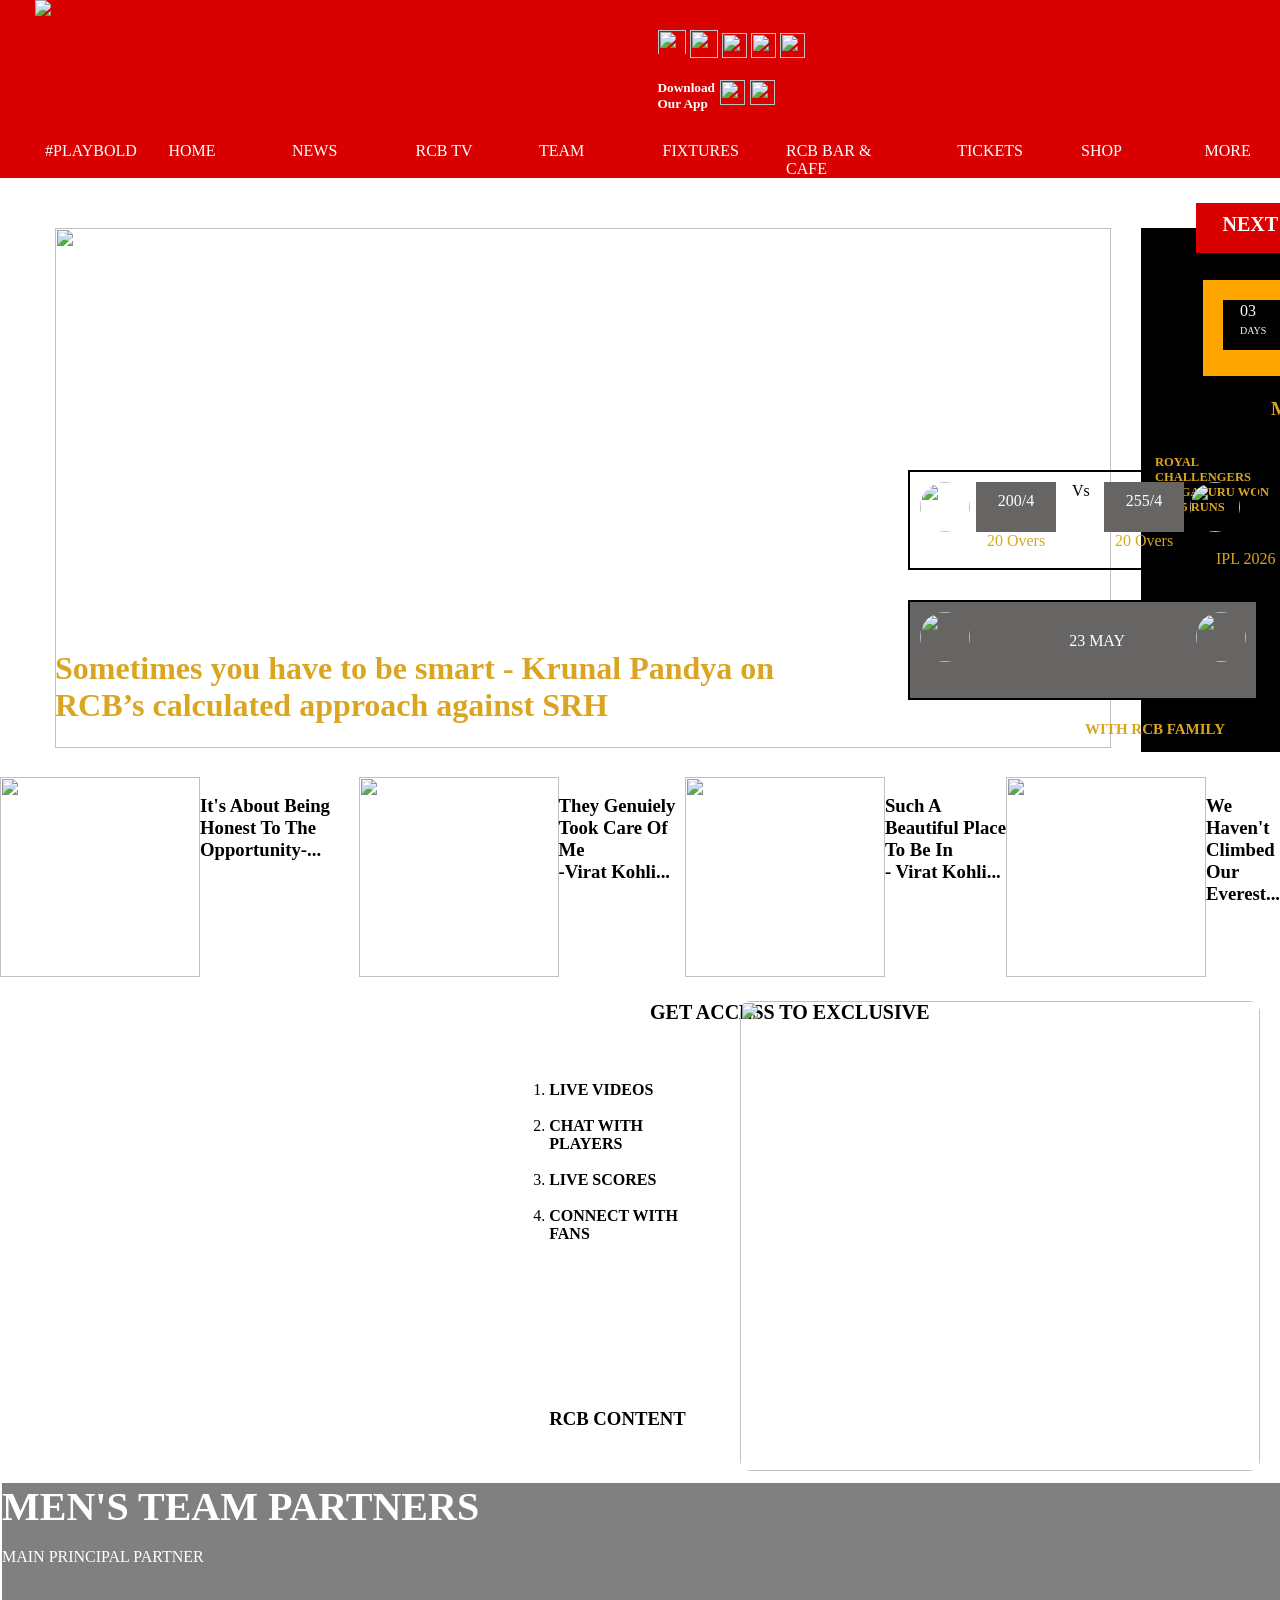
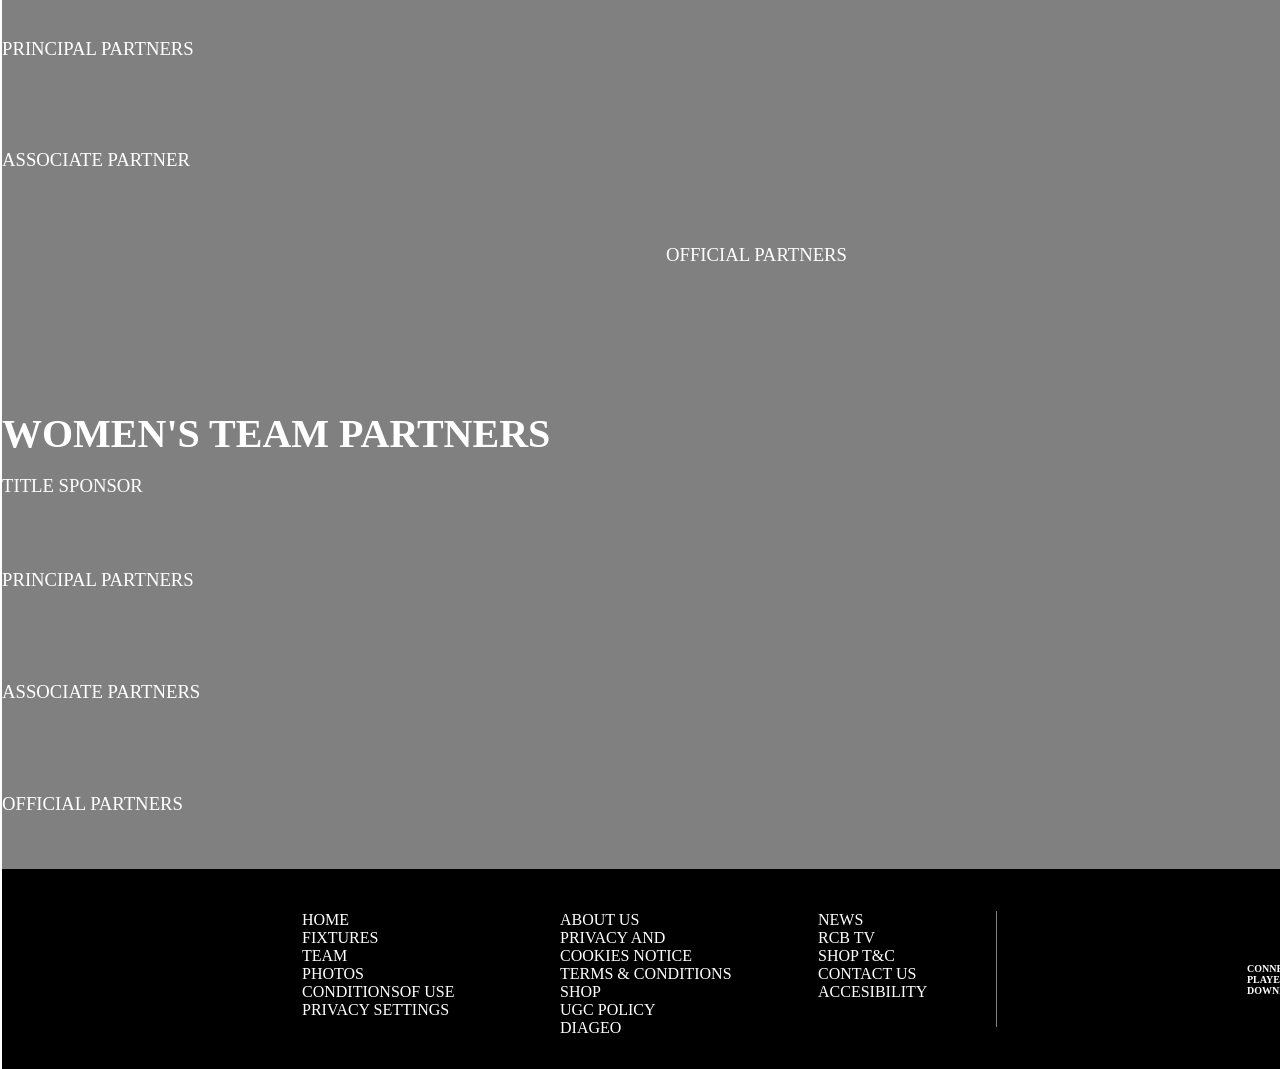
==== index.html @ a69d7553 "Rename RCB_landing_page.html to index.html" ====
<!DOCTYPE html>
<html lang="en">
<head>
    <meta charset="UTF-8">
    <meta name="viewport" content="width=device-width, initial-scale=1.0">
    <title>Document</title>
    <link rel="stylesheet" href="./styling.css">
</head>
<body>
<div id="Parent-Navbar">
        <div id="Topnavbar">
            <div style="flex:1;padding-left:35px;">
                 <img src="https://www.royalchallengers.com/themes/custom/rcbbase/images/rcb-logo-new.png">
                 <h1 id="name">Sometimes you have to be smart - Krunal Pandya on RCB’s calculated approach against SRH</h1>
            </div>
            <div style="justify-items: right; flex:1; padding: 30px;" id="apps">
                <div id="top">
                    <img src="./bag28.svg" alt="" style="height:28px;width:28px; padding-bottom:4px;" >
                    <img src="./facebook.svg" alt="" style="height:28px;width:28px;">
                    <img src="./new-twitter-ellipse.svg" alt=""class=cls>
                    <img src="./instagram-svgrepo-com.svg" alt=""class=cls>
                    <img src="./youtube.svg"alt="" class="cls">
                </div>
                <br>
                <div id="bottom">
                    <h5 >Download <br>Our App</h5>
                    <img src="./Playstore.svg" alt="" class="cls">
                    <img src="./apple.svg" alt="" class="cls">
                </div>
            </div>
        </div>
        <div id="Bottomnavbar">
            <ul>
                <li>#PLAYBOLD</li>
                <li>HOME</li>
                <li>NEWS</li>
                <li>RCB TV</li>
                <li>TEAM</li>
                <li>FIXTURES</li>
                <li>RCB BAR & CAFE</li>
                <li>&emsp;&emsp;&emsp;TICKETS</li>
                <li>&emsp;&emsp;&emsp;SHOP</li>
                <li>&emsp;&emsp;&emsp;MORE</li>
            </ul>
        </div>
</div>
   <div id="image" style="display:flex; gap:30px;">
        <div div="img" style="flex:1;">
            <img src="https://www.royalchallengers.com/PRRCB01/public/styles/1374_771_landscape/public/2026-05/kp1.jpg?itok=CyhRh3Ba" alt="" height="520px" width="1056px" >
        </div>

        <div id="img1" style="flex:1;background-color:black;" >
           <div id="title">
                <h5>NEXT RCB GAME IN</h5>
            </div>

            <div id="seiko">
                <div id="time" style="display:flex">
                   <div class="stamp" style="flex:1;">
                            <span style="color:white;">03</span>
                            <br>
                            <span class="mention">DAYS</span>
                        </div>
                        <div class="stamp" style="padding-top: 5px; color:white;">:
                        </div>
                        <div class="stamp"style="flex:1;">
                             <span style="color:white;">02</span>
                            <br>
                            <span class="mention">HRS</span>
                        </div>
                            <div class="stamp" style="padding-top: 5px; color:white;">:</div>
                        <div class="stamp" style="flex:1;">
                            <span style="color:white;">33</span>
                            <br>
                            <span class="mention" >MINS</span>
                        </div>
                       <div class="stamp" style="padding-top: 5px; color:white;">:</div>
                        <div class="stamp" style="flex:1;">
                            <span style="color:white;">23</span>
                            <br>
                            <span class="mention">SECS</span>
                        </div>
                    </div>
                        <h5 style="text-align: center; font-size:25px;">SEIKO</h5>
                    </div>
                <div id="match1">
                    <h3 id="date">MAY 22-2026</h3>
                    <h5 id="matchday">ROYAL CHALLENGERS BENGALURU WON BY 55 RUNS</h5>

                <div id="match2" style="display:flex; gap:6px;">
                    <div style="flex:1;" >
                        <img src="https://logodix.com/logo/2064597.jpg" alt="" id="srh">
                    </div>
                    <div style="flex:1;">
                    <div class="scorecard" style="text-align: center;padding:10px; color: white;">
                        200/4
                    </div>
                    <div style="text-align:center; color:goldenrod;">20 Overs</div>
                    </div>
                    
                    <div style="flex:1;" id="vs">
                        Vs
                    </div>
                      <div style="flex:1;">
                    <div class="scorecard" style="text-align: center;padding:10px; color:white;">
                        255/4
                    </div>
                    <div style="text-align:center; color:goldenrod;">20 Overs</div>
                    </div>

                    <div style="flex:1;">
                    <img src="https://images.seeklogo.com/logo-png/53/1/rcb-logo-png_seeklogo-531612.png" alt="" id="rcb">

                    </div>
                    
                    <div id="matchstay">
                </div>
            </div>
        </div>
        <div id="ipl" style="color:goldenrod;">IPL 2026 &emsp;&emsp;&emsp;&emsp;<span>SCORE CARD</span></div>
        <div id="nextgame" style="display:flex; background-color:  rgb(103, 100, 100);">
            <div style="flex:4;">
               <img src="https://www.lucknowsupergiants.in/static-assets/images/default-social-share.jpeg?v=1.11" alt="" id="lsg">
            </div>
            <div style="text-align:center;padding-right:55px;padding-top:20px; color:white;">
               23 MAY
            </div>
            &emsp;
            <div style="flex:1;">
               <img src="https://www.sportsyaari.com/images/team/logo/PBKS-logo.png" alt="" id="pbks">
            </div>
            <h1 style="font-size:15px; color:white;" >STAY CONNECTED <span style="color:goldenrod;">WITH RCB FAMILY</span>
        </div>
    <div>
</div>
</div>
</div>
<div id="cards">
    <div id="toporder" >
        <div style="display:flex;" id="stmt">
            <br>
            <div style="flex:1;">
                <img src="https://img.ipl.com/upload/20251224/67676d448604a04a659a1a501d703faf.jpg" alt="" height="200px" width="200px">
            </div>
            <div style="flex:1;">
                <br>
                <h3>It's About Being Honest To The Opportunity-...&emsp;&emsp;</h3>
                
            </div>
            <div style="display:flex;" >
                <div style="flex:1;">
                <img src="https://cricxtasy.com/wp-content/uploads/2024/10/Virat-Kohli-RCB-Captain-IPL-2025.jpg" alt="" height="200px" width="200px">
            </div>
            <div style="flex:1;">
                <br>
                <h3>They Genuiely Took Care Of Me <br> -Virat Kohli...</h3>
            </div>
            </div>
            
            <div style="display: flex;">
            <div style="flex:1;">
            
                <img src="https://d16f573ilcot6q.cloudfront.net/wp-content/uploads/2024/05/virat-kohli-5.jpg" alt="" height="200px" width="200px">
            </div>
            <div style="flex:1;">
                <br>
                <h3>Such A Beautiful Place To Be In <br>- Virat Kohli...</h3>
                
            </div>
            </div>

            <div style="display: flex;">
                <div style="flex: 1;">
                    <img src="https://im.indiatimes.in/content/2025/Jun/viratkohli_1749003782_3647230533045391927_2094200507_683fbd3ca342d.jpg?w=1200&h=900&cc=1&webp=1&q=75" alt="" height="200px" width="200px">
                </div>
                <div style="flex:1;">
                    <br>
                    <h3>We Haven't Climbed <br>Our Everest...</h3>

                </div>
            </div>
            

        
    </div>
    <div id="content" style="display:flex;">
        <h6 style="text-align: center;font-size:20px;">GET ACCESS TO EXCLUSIVE</h6>
        <div style="flex:0.4;">
            <img src="https://www.royalchallengers.com/PRRCB01/public/2025-03/stay-connected.png" alt="" height="475px">
        </div>
        <div style="height: 200px;width: 200px;">
            <div style="flex:1;padding:20px;padding-top:50px; margin-top:30px;" >
                <ol>
                    <li><b>LIVE VIDEOS</b></li>&emsp;
                    <li><b>CHAT WITH PLAYERS</b></li>&emsp;
                    <li><b>LIVE SCORES</b></li> </li>&emsp;
                    <li><b>CONNECT WITH FANS</b></li>&emsp;
                </ol>&emsp;
                <h3 style="position:absolute;bottom:-530px;">RCB CONTENT</h3>&emsp;
                <img src="https://uniquesamay.com/wp-content/uploads/2022/07/get-it-on-google-play-google-play-badge-png-logos-23-removebg-preview-1.png" alt="" height="50px" style="position:absolute;bottom:-610px;left:500px;">
                <img src="https://storage.googleapis.com/wzukusers/user-34724059/images/5c76282fc8c09yLRjfwj/iu.gif" alt="" height="100px" style="position:absolute;bottom:-630px;right:650px;">

            </div>

        </div>
        <img src="https://static.asianetnews.com/images/w-1280,h-720,croprect-2x0x1596x898,imgid-01jwvmmj937wg824jxt7dmj4v0,imgname-hh-1748979304739.jpg" alt="" height="470px" width="520px" style="position: absolute;right:20px; border-radius:10px;"  >
    </div>

    <div style="background-color:grey; height:1000px; width:1513px;border:2px solid; justify-items:center; color: white;" >
        <h3 style="font-size:40px;">MEN'S TEAM PARTNERS</h3>&emsp;
        <h4 style="font-weight: lighter;">MAIN PRINCIPAL PARTNER</h4>&emsp;
        <div>
        <img src="./1NOTHING_0.png" alt="" height="25px"><br><br>
        </div>&emsp;
        <h3 style="font-weight: lighter;">PRINCIPAL PARTNERS</h3><br>
        <div style="display:flex; gap:25px;padding-top:15px;">
        <div style="flex:1">
        <img src="https://www.royalchallengers.com/PRRCB01/public/2026-03/2SUN%20PHARMA%20%281%29.png" alt="" height="100px">
        </div>
        <div style="flex:1;padding-top:20px;" >
            <img src="https://www.royalchallengers.com/PRRCB01/public/2026-03/3BKT.png" alt="" height="65px">
        </div>
        <div style="flex:1; padding-top:10px;">
            <img src="https://www.royalchallengers.com/PRRCB01/public/2021-04/JioDot_RGB_RED.png" alt="" height="70pxpx">
        </div>
    </div>
    <br>
    <h3 style="font-weight: lighter;"> ASSOCIATE PARTNER</h3>
    <div style="display: flex; gap: 25px; padding-top: 30px;" >
        <div style="display: flex;">
            <div style="flex:1">
            <img src="https://www.royalchallengers.com/PRRCB01/public/2021-04/PUMA.png" alt="" height="70px">
            </div>
        </div>
        <div>
            <div style="flex:1">
            <img src="https://www.royalchallengers.com/PRRCB01/public/2024-03/CONFIRMTKT.png" alt="" height="70px">
            </div>
        </div>
        <div  style="padding-top: 25px;">
            <div style="flex:1">
            <img src="https://www.royalchallengers.com/PRRCB01/public/2026-03/7ATLASSIAN.png" alt="" height="15px">
            </div>
        </div>
        <div>
            <div style="flex:1">
            <img src="https://www.royalchallengers.com/PRRCB01/public/2026-03/8EMMVEE.png" alt="" height="50px">
            </div>
        </div>
        <div>
             <div style="flex:1">
            <img src="https://www.royalchallengers.com/PRRCB01/public/2022-03/8%20-%20boat.png" alt="" height="40px">
            </div>
        </div>
        <div>
            <div style="flex:1">
            <img src="https://www.royalchallengers.com/PRRCB01/public/2026-03/10NIPPON%20PAINT.png" alt="" height="70px">
            </div>
        </div>
    </div>
    <h3 style="text-align:center;font-weight: lighter;">OFFICIAL PARTNERS</h3>
    <br>  <br>
    <div style="display:flex; gap:50px; padding-left:40px;padding-right:40px;">
        <div style="flex: 1;"><img src="https://www.royalchallengers.com/PRRCB01/public/2026-03/12BIGBASKET.png" alt="" height="50px"></div>
        <div style="flex: 1;"><img src="https://www.royalchallengers.com/PRRCB01/public/2025-03/13-ROYAL%20CHALLENGE.png" alt="" height="50px"></div>
        <div style="flex: 1;"><img src="https://www.royalchallengers.com/PRRCB01/public/2026-03/14TALLY%20PRIME.png" alt="" height="50px"></div>
        <div style="flex: 1;"><img src="https://www.royalchallengers.com/PRRCB01/public/2024-03/BISLERI_25.png" alt="" height="70px"></div>
        <div style="flex: 1;"><img src="https://www.royalchallengers.com/PRRCB01/public/2026-03/19NANDINI.png" alt="" height="50px"></div>
        <div><img src="https://www.royalchallengers.com/PRRCB01/public/2025-03/19-SEIKO.png" alt="" height="35px"></div>
        <div><img src="https://www.royalchallengers.com/PRRCB01/public/2025-03/22-WhiteGold.png" alt="" height="50px"></div>
        <div><img src="https://www.royalchallengers.com/PRRCB01/public/2025-03/11-KINGFISHER.png" alt="" height="50px" ></div>
        <div><img src="https://www.royalchallengers.com/PRRCB01/public/2023-10/ITC-masterchef-creations.png" alt="" height="50px"></div>
        <div><img src="https://www.royalchallengers.com/PRRCB01/public/2025-03/22-SCAPIA.png" alt="" height="35px"></div>
        <div><img src="https://www.royalchallengers.com/PRRCB01/public/2026-03/20CHATGPT.png" alt="" height="35px"></div>
        </div>
        <br>

    <div style="display:flex;gap:20px;padding-left:40px;padding-right:40px;">
        <div><img src="https://www.royalchallengers.com/PRRCB01/public/2026-04/Navi%20Upi.png" alt="" height="35px"></div>
        <div><img src="https://www.royalchallengers.com/PRRCB01/public/2025-03/24-OPTIMUM%20NUTRITION.png" alt="" height="35px"></div>
        <div><img src="https://www.royalchallengers.com/PRRCB01/public/2026-03/25MAGICRETE.png" alt="" height="35px"></div>
        <div><img src="https://www.royalchallengers.com/PRRCB01/public/2026-03/24KT%20MEN.png" alt="" height="50px"></div>
        <div><img src="https://www.royalchallengers.com/PRRCB01/public/2025-03/34-SPITZE.png" alt="" height="50px"></div>
        <div><img src="https://www.royalchallengers.com/PRRCB01/public/2024-03/NVY.png" alt="" height="55px"></div>
        <div><img src="https://www.royalchallengers.com/PRRCB01/public/2024-03/MANIPAL%20HOSPITALS_1.png" alt="" height="70px"></div>
        <div><img src="https://www.royalchallengers.com/PRRCB01/public/2025-03/30-KOTAK%20LIFE.png" alt="" height="35px"></div>
        <div><img src="https://www.royalchallengers.com/PRRCB01/public/2026-03/31SURF%20EXCEL.png" alt="" height="50px"></div>
        <div><img src="https://www.royalchallengers.com/PRRCB01/public/2026-03/32JANA%20BANK.png" alt="" height="50px"></div>
        <div><img src="https://www.royalchallengers.com/PRRCB01/public/2026-03/27GOEL%20TMT.png" alt="" height="50px"></div>
        <div><img src="https://www.royalchallengers.com/PRRCB01/public/2026-03/28BOLDFIT.png" alt="" height="50px"></div>
    </div>
    <br>
    <div style="display:flex;gap:80px;">
        <div style="display:flex;gap:80px;">
        <div style="flex:1;"><img src="https://www.royalchallengers.com/PRRCB01/public/2025-02/RED%20FM1.png" alt="" height="55px"></div>
        <div style="flex:1;"><img src="https://www.royalchallengers.com/PRRCB01/public/2025-02/RADIO%20CITY1.png" alt="" height="50px"></div>
        <div style="flex:1;"><img src="https://www.royalchallengers.com/PRRCB01/public/2025-02/RADIO%20ONE.png" alt="" height="50px"></div>
        </div>
    </div> 
    <br>
    <div style="background-color:grey; height:610px; width:1513px;justify-items:center; color: white;" >
    <h3 style="font-size:40px;">WOMEN'S TEAM PARTNERS</h3>&emsp;
    <h3 style="font-weight:lighter;">TITLE SPONSOR</h3>
    <br><br>
    <div style="display:flex;">
        <div><img src="https://www.royalchallengers.com/PRRCB01/public/2023-03/KAJARIA.png" alt="" height="50px"></div>
    </div>
    <br>
    <h3 style="font-weight:lighter;">PRINCIPAL PARTNERS</h3>
    <br><br>
    <div style="display:flex;gap:80px">
    <div><img src="https://www.royalchallengers.com/PRRCB01/public/2025-12/-_KALYAN%20JEWELLERS.png" alt="" height="50px"></div>
    <div><img src="https://www.royalchallengers.com/PRRCB01/public/2025-12/-_GREW%20SOLAR.png" alt="" height=50px"></div>
    </div>
    <br></br>
    <h3 style="font-weight:lighter;">ASSOCIATE PARTNERS</h3>
    <br><br>
    <div style="display:flex;gap:80px">
        <div><img src="https://www.royalchallengers.com/PRRCB01/public/2023-03/PUMA.png" alt="" height="50px"></div>
        <div><img src="https://www.royalchallengers.com/PRRCB01/public/2025-02/HIMALAYA%20LOGO%20NEW.png" alt="" height="50px"></div>
        <div><img src="https://www.royalchallengers.com/PRRCB01/public/2023-03/Manipal%20Hospital%20logo.png" alt="" height="50px"></div>
    </div>
    <br><br>
    <h3 style="font-weight:lighter;" > OFFICIAL PARTNERS</h3>
    <br><br>
    <div style="display:flex; gap:50px">
        <div><img src="https://www.royalchallengers.com/PRRCB01/public/2025-12/-_BKT%20TYRES.png" alt="" height="50px"></div>
        <div><img src="https://www.royalchallengers.com/PRRCB01/public/2025-12/-_KPT%20PIPES.png" alt="" height="50px"></div>
        <div><img src="https://www.royalchallengers.com/PRRCB01/public/2025-02/9-NVY.png" alt="" height="50px"></div>
        <div><img src="https://www.royalchallengers.com/PRRCB01/public/2025-12/-_KPT%20PIPES.png" alt="" height="50px"></div>
        <div><img src="https://www.royalchallengers.com/PRRCB01/public/2026-01/Amul%20Protein.png" alt="" height="50px"></div>
        <div><img src="https://www.royalchallengers.com/PRRCB01/public/2026-01/Chetak.png" alt="" height="50px"></div>
        <div><img src="https://www.royalchallengers.com/PRRCB01/public/2025-02/RED%20FM1.png" alt="" height="50px"></div>
        <div><img src="https://www.royalchallengers.com/PRRCB01/public/2025-02/RADIO%20CITY1.png" alt="" height="50px"></div>
        <div><img src="https://www.royalchallengers.com/PRRCB01/public/2025-02/RADIO%20ONE.png" alt="" height="50px"></div>
    </div>
    <div id="footer" style="display:flex; color:black;">
        
        <div id="footer1" style="flex:2">
            <div style="display:flex; gap:80px;">
            <div style="flex:1;">
                <img src="https://www.royalchallengers.com/PRRCB01/public/rcb-logo-new_0.png" alt="" height="100px" style="padding-left:100px;">
            </div>
            <div style="flex:1;">
                <ul class="footwords">
                    <li>HOME</li>
                    <li>FIXTURES</li>
                    <li>TEAM</li>
                    <li>PHOTOS</li>
                    <li>CONDITIONSOF USE</li>
                    <li>PRIVACY SETTINGS</li>
                </ul>
            </div>
            <div style="flex:1;">
                <ul class="footwords">
                    <li>ABOUT US</li>
                    <li>PRIVACY AND COOKIES NOTICE</li>
                    <li>TERMS & CONDITIONS</li>
                    <li>SHOP</li>
                    <li>UGC POLICY</li>
                    <li>DIAGEO</li>
                </ul>
            </div>
            <div style="flex:1;">
                <ul class="footwords">
                    <li>NEWS</li>
                    <li>RCB TV</li>
                    <li>SHOP T&C</li>
                    <li>CONTACT US</li>
                    <li>ACCESIBILITY</li>
                </ul>
            </div>
            </div>
        </div>
        <div id="footer2" style="flex:1;">
            <div style="display:flex; padding-left:300px;">
                <div style="flex:1;">
                    <img src="./facebook.svg" alt="" height="28px" width="28px">
                </div>
                <div id="foottop" style="flex:1;">
                    <img src="./new-twitter-ellipse.svg" alt="" class="cls">

                </div>
                <div style="flex:1;">
                    <img src="./instagram-svgrepo-com.svg" alt="" class="cls">

                </div>
                <div style="flex:1;">
                    <img src="./youtube.svg" alt="" class="cls">

                </div>
            </div>
            <div id="footbottom" style="display:flex; gap:20px;padding-left:250px;padding-top:20px;">
                <h3 style="color: white;font-size:10px;">CONNECT WITH RCB <br>PLAYERS ON THE RCB APP.<br> DOWNLOAD NOW</h3>
                <img src="./Playstore.svg" alt="" height="25px" width="25px">
                <img src="./apple.svg" alt="" height="25px" width="25px">
            </div>
        </div>
    </div>
    
    

</div>
</body>
</html>
---- styling.css ----
*{
    margin:0;
    padding:0;
    box-sizing:border-box;
}
#Parent-Navbar{
    background-color:rgb(216, 0, 0);;
    
}
#Parent-Navbar>#Topnavbar{
    display:flex;
} 
.cls{
    height:25px;
    width:25px;
    
}
#apps{
    padding:20px;
    padding-right:40px;
}

#bottom{
    display: flex;
    gap: 5px;
}
h5{
    color:white
}
#Parent-Navbar>#Bottomnavbar{
    color:white;
    cursor:pointer;
    
    
}

#Bottomnavbar>ul{
    display: flex;
    padding-left:45px;
}
ul>li{
    flex:0.2px;
    list-style:none;
}
#image{
    padding:25px;
    padding-left:55px;
    padding-top:50px;
}
#title{
    height:50px;
    width:250px;
    position:relative;
    top:-25px;
    left:-45px;
    background-color:rgb(216, 0, 0);
}
#title>h5{
    font-size:20px;
    text-align:center;
    padding:10px;

    
}
#img1{
    padding-left:100px;
}
#seiko{
    height:100px;
    width:250px;
    border:2px solid black;
    position: relative;
    right:40px;
    padding-left:25px;
    padding:20px;
    background-color:orange;
}
#time{
    height:50px;
    width:200px;
    border:2px solid black;
    padding-left:15px;
    background-color:black;
}
.mention{
    font-size:10px;
    color:white;
}
#date{
    position:relative;
    left:30px;
    top:20px;
    color:goldenrod ;
} 
#matchday{
    position:absolute;
    left:1150px;
    top:450px;
    font-size:12.5px;
    color:goldenrod;
    padding:5px;
}
#match2{
    height:100px;
    border:2px solid black;
    position:absolute;
    right:22px;
    top:470px;
    width:350px;
    /* background-color: wheat; */
    padding:10px;
}
#vs{
    padding-left:10px;
}
#srh{
    height:50px;
    width:50px;
    border-radius:50px;
    
}
#rcb{
    height:50px;
    width:50px;
    border-radius:50px;
    
}
.scorecard{
    height:50px;
    width:80px;
    background-color:rgb(103, 100, 100);
    /* box-shadow: 1px 1px 1px 1px white; */
    
}
#ipl{
    position:relative;
    top:150px;
    right:25px;
}
#nextgame{
    height:100px;
    width:350px;
    border:2px solid;
    position:absolute;
    right:22px;
    top:600px;
    padding:10px;
}
#lsg{
    height:50px;
    width:50px;
    border-radius: 50px;
}
#pbks{
    height:50px;
    width:50px;
    border-radius:50px;
    
}
#nextgame>h1{
    position:absolute;
    bottom:-40px;
    left:35px;
}
#name{
    position:absolute;
    top:650px;
    left:55px;
    height: 100px;
    width:800px;
    color:goldenrod;
}
#content{
    height:500px;
    width:1513px;
}
h6{
    position:absolute;
    left:650px;
}
#content{    
    padding:20px;
}
#footer{
    height:200px;
    width:1513px;
    border:2px solid black;
    padding:40px;
    background-color: black;
}
#footer1{
    border-right:0.5px solid grey;
}
.footwords{
    color:white;
}
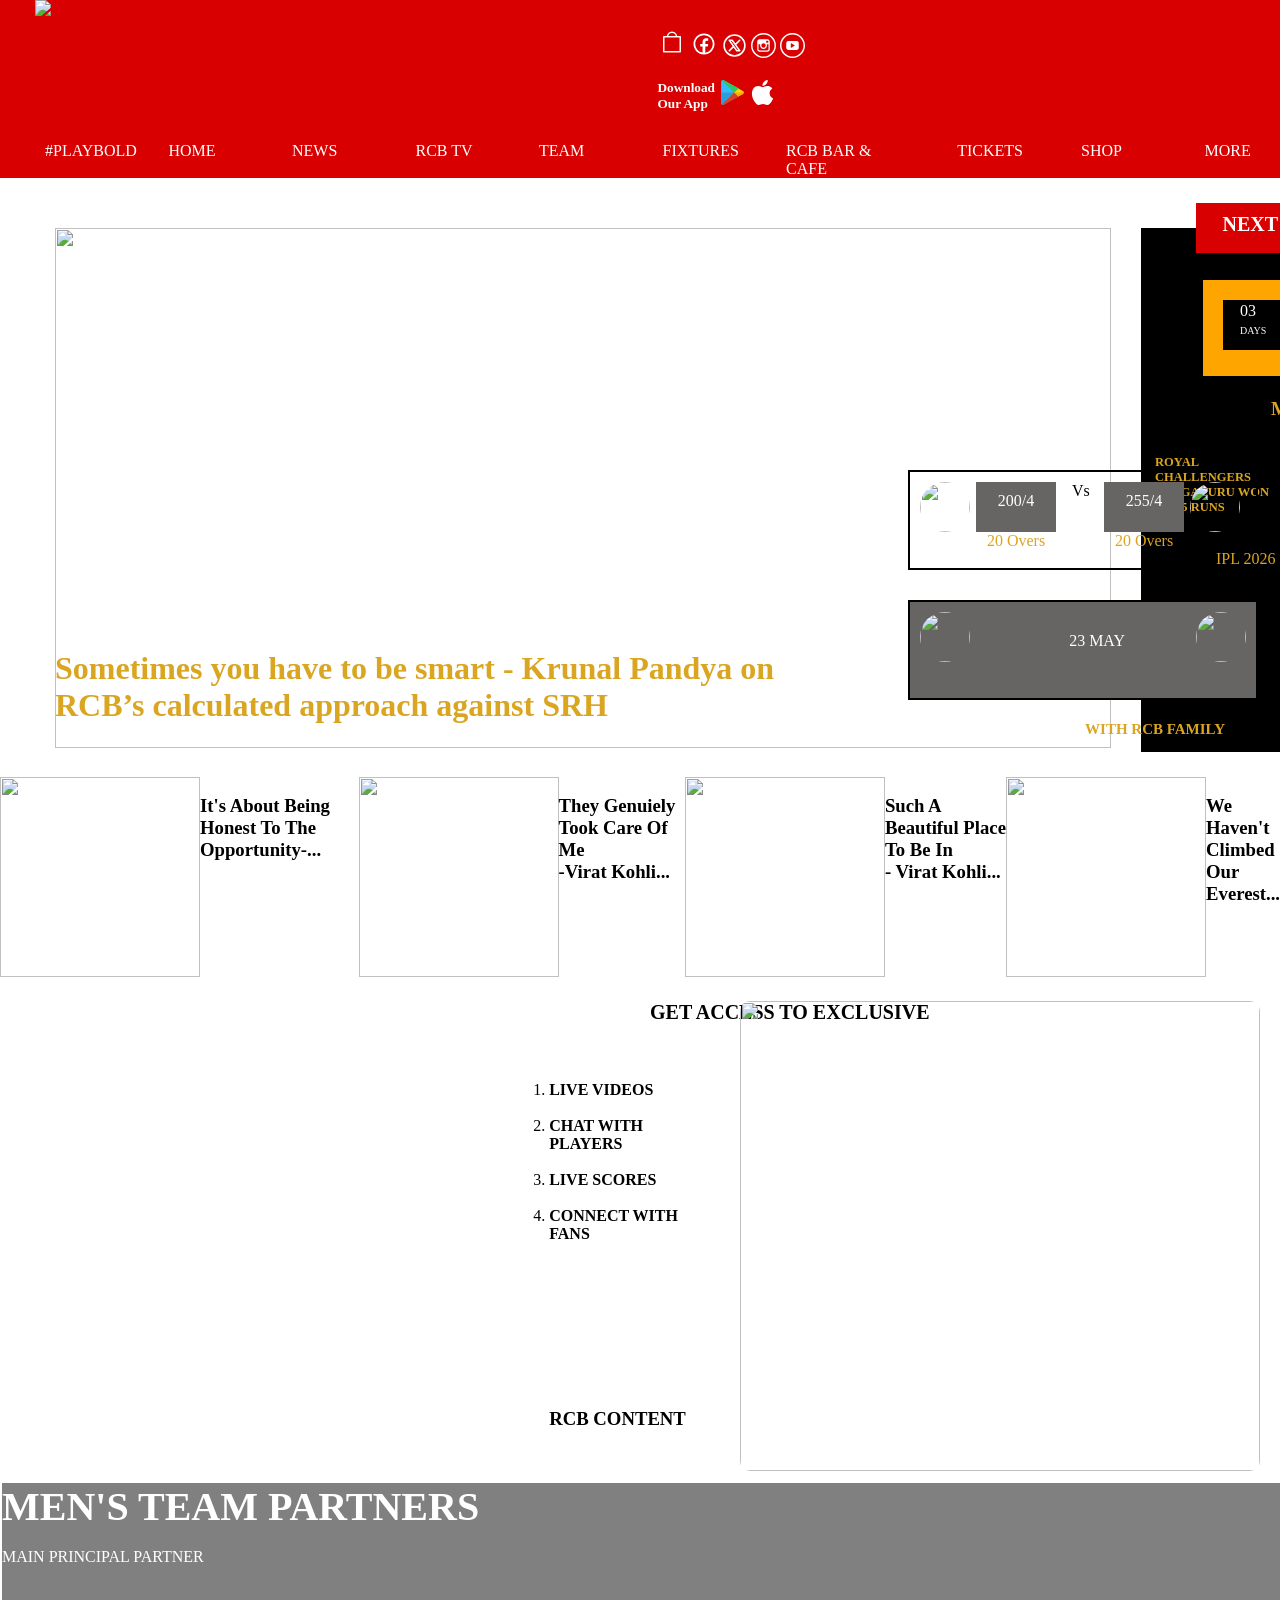
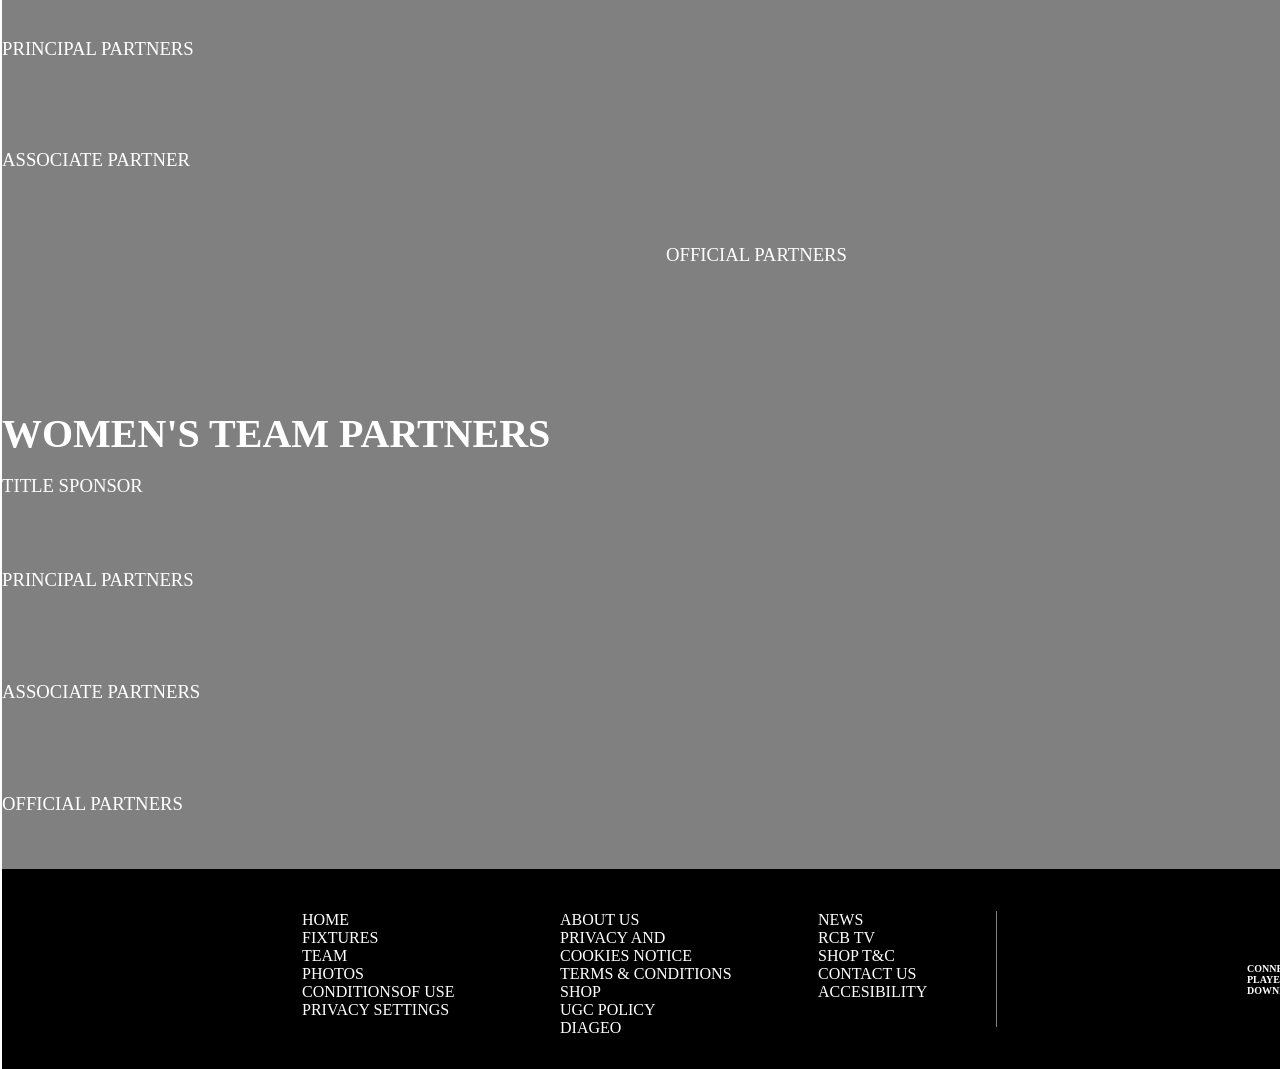
==== commit 5d118697: "Update image paths to use Icons directory" ====
--- a/index.html
+++ b/index.html
@@ -15,17 +15,17 @@
             </div>
             <div style="justify-items: right; flex:1; padding: 30px;" id="apps">
                 <div id="top">
-                    <img src="./bag28.svg" alt="" style="height:28px;width:28px; padding-bottom:4px;" >
-                    <img src="./facebook.svg" alt="" style="height:28px;width:28px;">
-                    <img src="./new-twitter-ellipse.svg" alt=""class=cls>
-                    <img src="./instagram-svgrepo-com.svg" alt=""class=cls>
-                    <img src="./youtube.svg"alt="" class="cls">
+                    <img src="./Icons/bag28.svg" alt="" style="height:28px;width:28px; padding-bottom:4px;" >
+                    <img src="./Icons/facebook.svg" alt="" style="height:28px;width:28px;">
+                    <img src="./Icons/new-twitter-ellipse.svg" alt=""class=cls>
+                    <img src="./Icons/instagram-svgrepo-com.svg" alt=""class=cls>
+                    <img src="./Icons/youtube.svg"alt="" class="cls">
                 </div>
                 <br>
                 <div id="bottom">
                     <h5 >Download <br>Our App</h5>
-                    <img src="./Playstore.svg" alt="" class="cls">
-                    <img src="./apple.svg" alt="" class="cls">
+                    <img src="./Icons/Playstore.svg" alt="" class="cls">
+                    <img src="./Icons/apple.svg" alt="" class="cls">
                 </div>
             </div>
         </div>
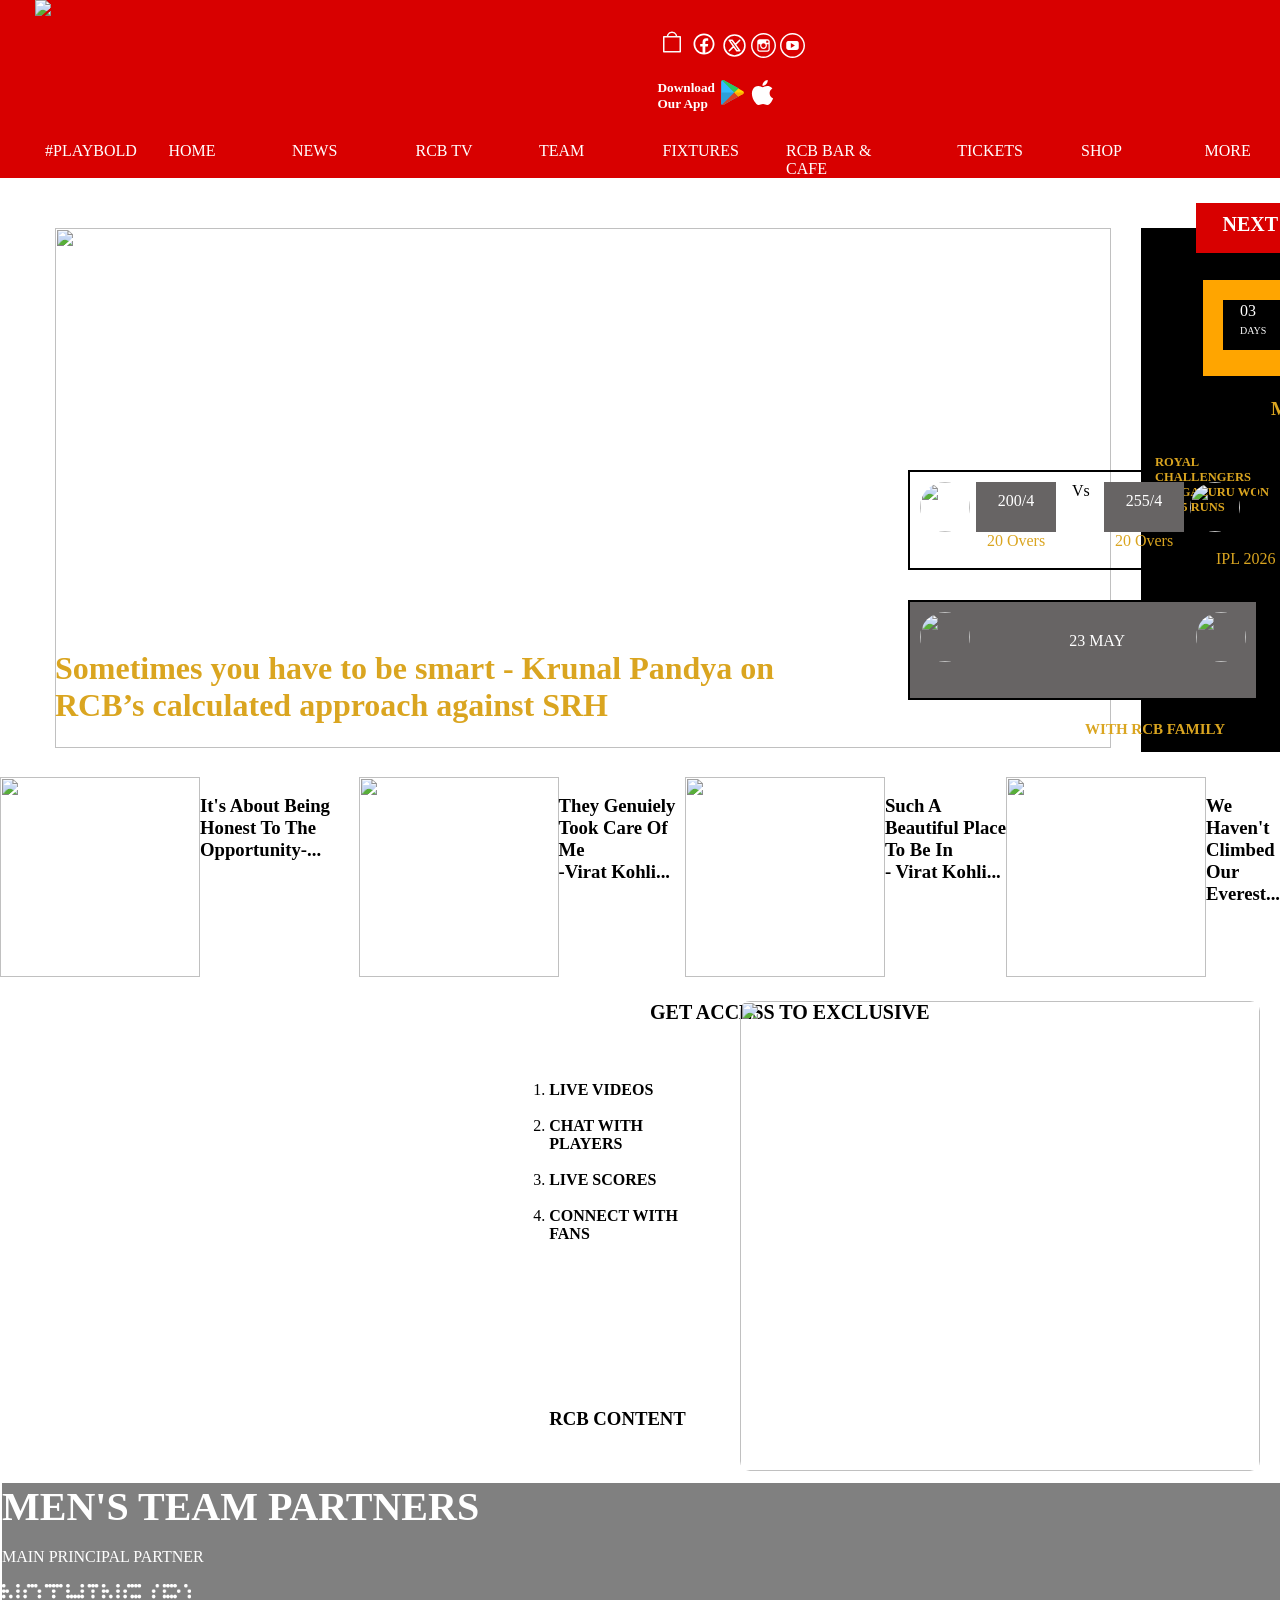
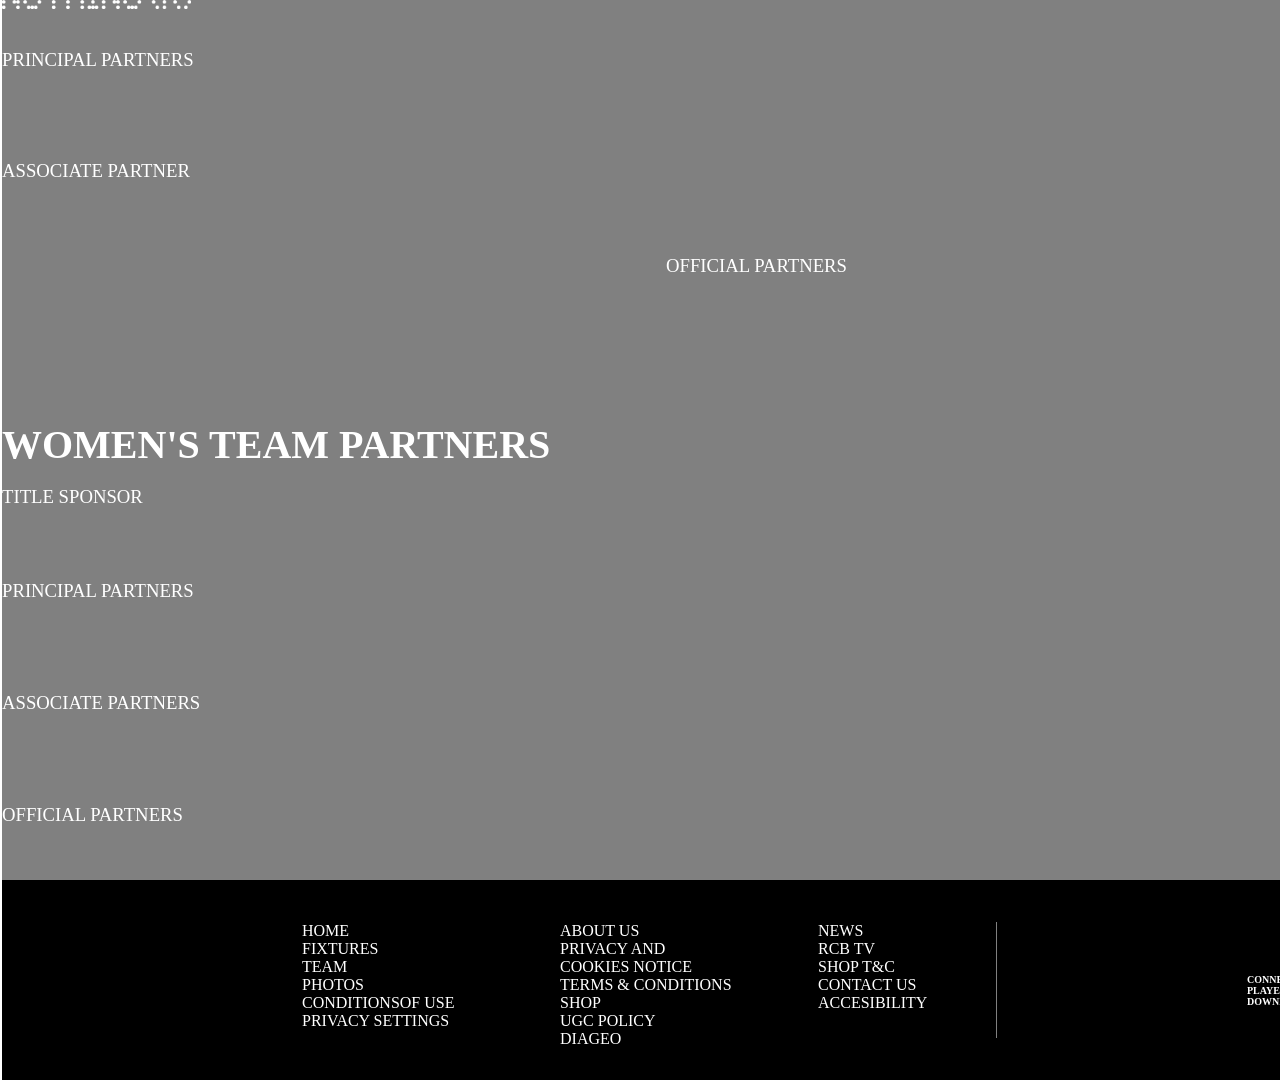
==== commit efba719f: "Update image source path in index.html" ====
--- a/index.html
+++ b/index.html
@@ -210,7 +210,7 @@
         <h3 style="font-size:40px;">MEN'S TEAM PARTNERS</h3>&emsp;
         <h4 style="font-weight: lighter;">MAIN PRINCIPAL PARTNER</h4>&emsp;
         <div>
-        <img src="./1NOTHING_0.png" alt="" height="25px"><br><br>
+        <img src="./Images/1NOTHING_0.png" alt="" height="25px"><br><br>
         </div>&emsp;
         <h3 style="font-weight: lighter;">PRINCIPAL PARTNERS</h3><br>
         <div style="display:flex; gap:25px;padding-top:15px;">
@@ -375,25 +375,25 @@
         <div id="footer2" style="flex:1;">
             <div style="display:flex; padding-left:300px;">
                 <div style="flex:1;">
-                    <img src="./facebook.svg" alt="" height="28px" width="28px">
+                    <img src="./Icons/facebook.svg" alt="" height="28px" width="28px">
                 </div>
                 <div id="foottop" style="flex:1;">
-                    <img src="./new-twitter-ellipse.svg" alt="" class="cls">
+                    <img src="./Icons/new-twitter-ellipse.svg" alt="" class="cls">
 
                 </div>
                 <div style="flex:1;">
-                    <img src="./instagram-svgrepo-com.svg" alt="" class="cls">
+                    <img src="./Icons/instagram-svgrepo-com.svg" alt="" class="cls">
 
                 </div>
                 <div style="flex:1;">
-                    <img src="./youtube.svg" alt="" class="cls">
+                    <img src="./Icons/youtube.svg" alt="" class="cls">
 
                 </div>
             </div>
             <div id="footbottom" style="display:flex; gap:20px;padding-left:250px;padding-top:20px;">
                 <h3 style="color: white;font-size:10px;">CONNECT WITH RCB <br>PLAYERS ON THE RCB APP.<br> DOWNLOAD NOW</h3>
-                <img src="./Playstore.svg" alt="" height="25px" width="25px">
-                <img src="./apple.svg" alt="" height="25px" width="25px">
+                <img src="./Icons/Playstore.svg" alt="" height="25px" width="25px">
+                <img src="./Icons/apple.svg" alt="" height="25px" width="25px">
             </div>
         </div>
     </div>
